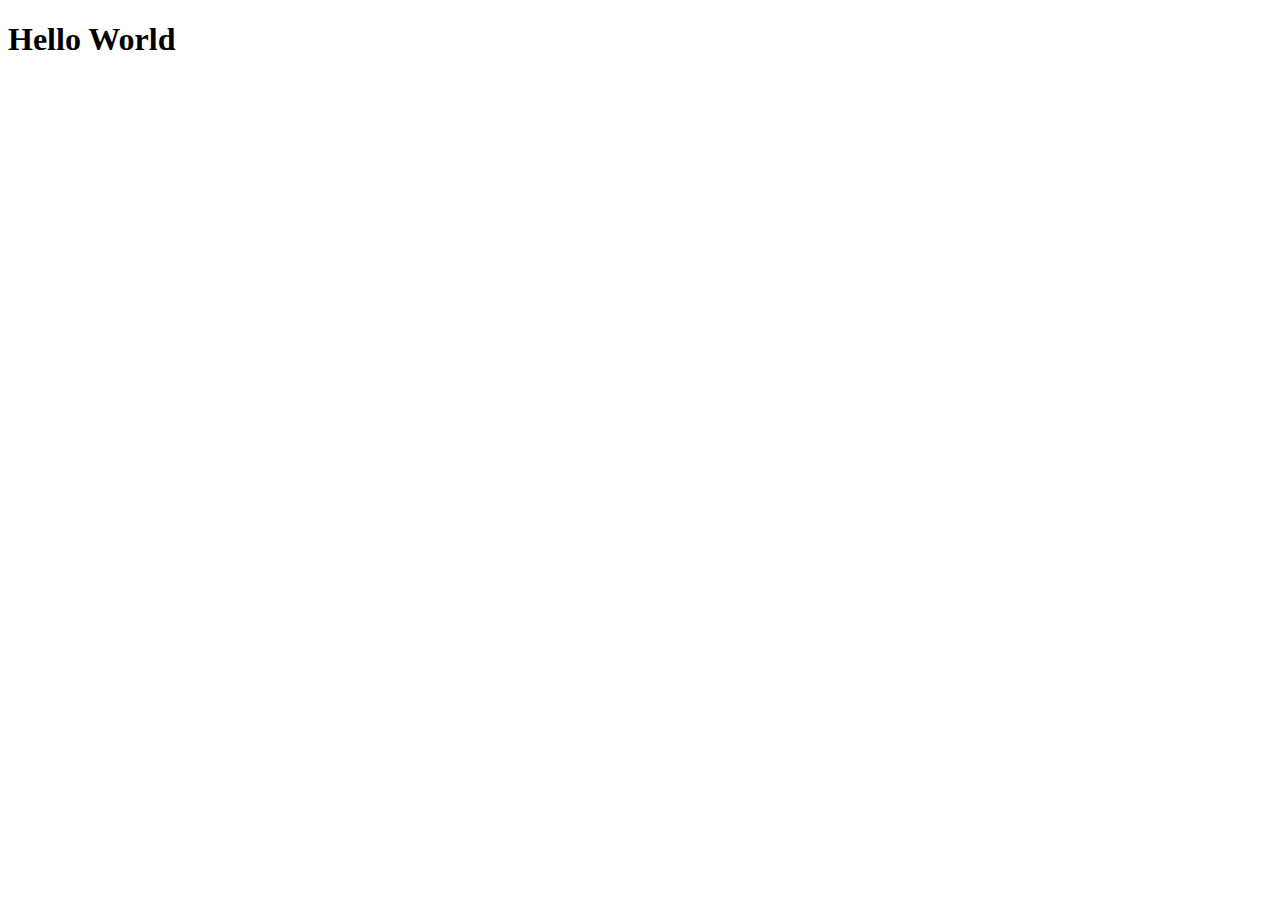
==== index.html @ 6bfc4c7b "Create index.html" ====
<!DOCTYPE html>
<html lang="en">
<head>
    <meta charset="UTF-8">
    <meta name="viewport" content="width=device-width, initial-scale=1.0">
    <title>Hello World</title>
</head>
<body>
    <h1>Hello World</h1>
</body>
</html>
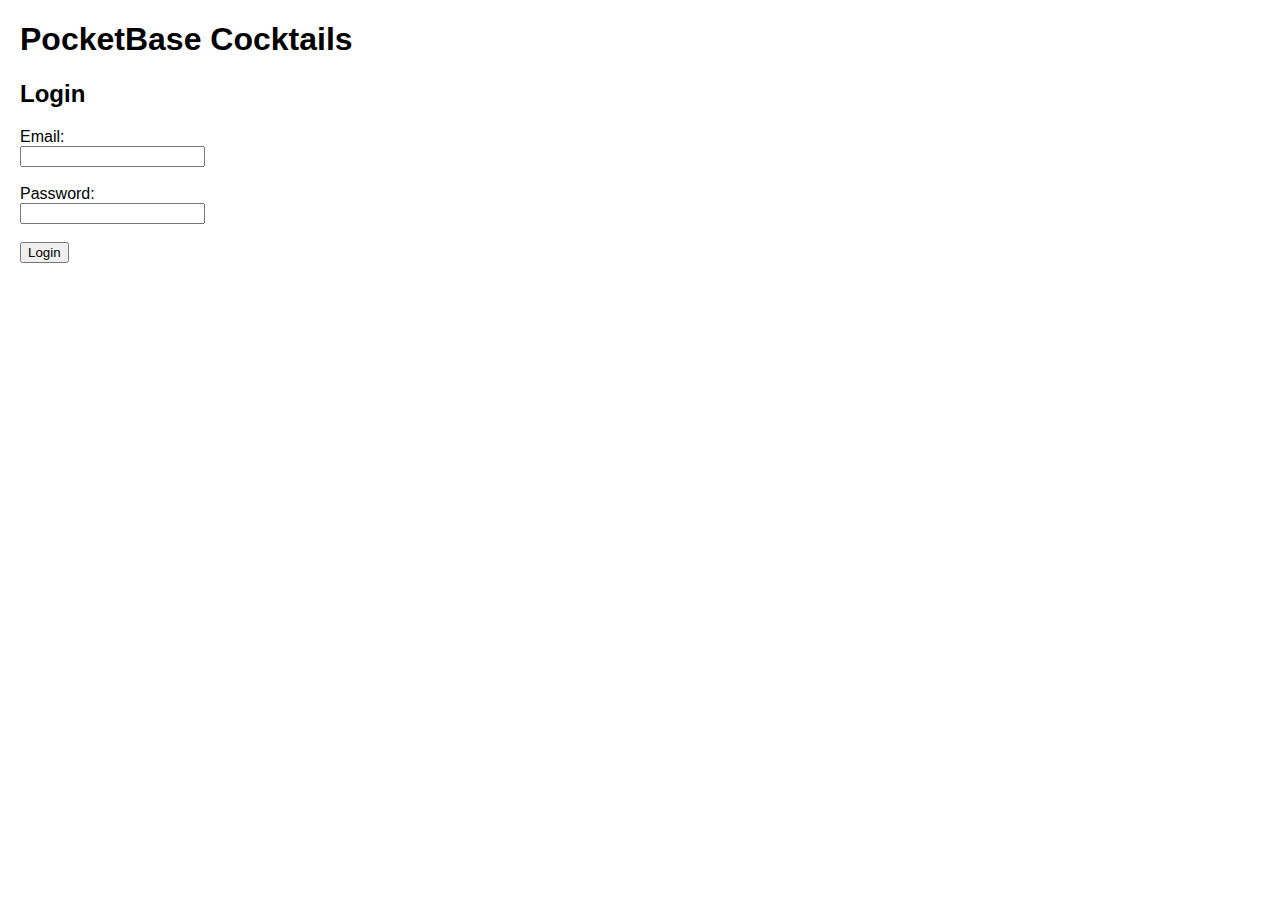
==== commit 8ee5f33b: "meh" ====
--- a/index.html
+++ b/index.html
@@ -3,9 +3,66 @@
 <head>
     <meta charset="UTF-8">
     <meta name="viewport" content="width=device-width, initial-scale=1.0">
-    <title>Hello World</title>
+    <title>PocketBase Modular App</title>
+    <style>
+        body {
+            font-family: Arial, sans-serif;
+            margin: 20px;
+        }
+        .cocktail {
+            border: 1px solid #ccc;
+            padding: 10px;
+            margin-bottom: 10px;
+        }
+    </style>
 </head>
 <body>
-    <h1>Hello World</h1>
+    <h1>PocketBase Cocktails</h1>
+    <form id="login-form">
+        <h2>Login</h2>
+        <label for="email">Email:</label><br>
+        <input type="email" id="email" required><br><br>
+        <label for="password">Password:</label><br>
+        <input type="password" id="password" required><br><br>
+        <button type="submit">Login</button>
+    </form>
+
+    <div id="cocktail-list" style="display: none;">
+        <h2>Cocktail Records</h2>
+        <div id="records"></div>
+    </div>
+
+    <script type="module">
+        import { authenticate } from './js/auth.js';
+        import { fetchCocktails } from './js/cocktails.js';
+        import { showCocktails, showError } from './js/ui.js';
+
+        document.addEventListener('DOMContentLoaded', () => {
+            const loginForm = document.getElementById('login-form');
+            const cocktailList = document.getElementById('cocktail-list');
+            const recordsDiv = document.getElementById('records');
+
+            loginForm.addEventListener('submit', async (e) => {
+                e.preventDefault();
+
+                const email = document.getElementById('email').value;
+                const password = document.getElementById('password').value;
+
+                try {
+                    // Authenticate user
+                    await authenticate(email, password);
+
+                    // Show cocktails after login
+                    loginForm.style.display = 'none';
+                    cocktailList.style.display = 'block';
+
+                    const records = await fetchCocktails();
+                    showCocktails(records, recordsDiv);
+                } catch (error) {
+                    showError("Failed to authenticate or fetch cocktails.", recordsDiv);
+                }
+            });
+        });
+    </script>
 </body>
 </html>
